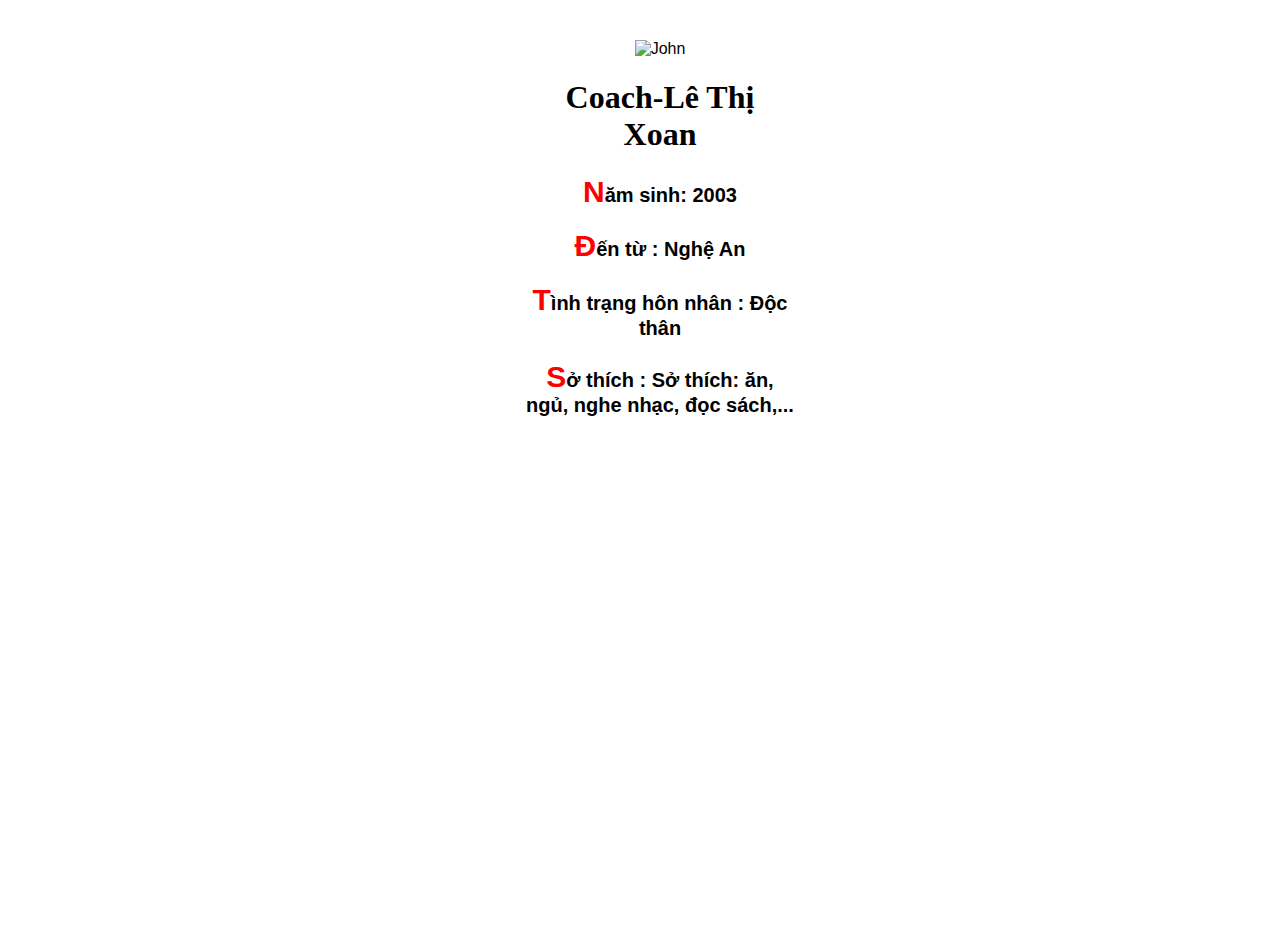
==== coach.html @ 26f44d52 "first commit" ====
<!DOCTYPE html>
<html>

<head>
    <title>Boss</title>
    <meta charset="utf-8">
    <link rel="stylesheet" href="style.css">
   

</head>

<body>
    <div class="container">
        <div class="card">
            <img src="https://scontent.fhan9-1.fna.fbcdn.net/v/t39.30808-6/256755015_414053237039845_3113570071167443867_n.jpg?_nc_cat=111&ccb=1-5&_nc_sid=09cbfe&_nc_ohc=RNkbeqS-Qs4AX-wfnDd&_nc_ht=scontent.fhan9-1.fna&oh=00_AT8tg_0Cl7oWJ08RIPkmlTip0xhkJChDH135uTeIHND9IQ&oe=61C3F89B" alt="John" style="width:100%">
            <div class="main">
            <h1>Coach-Lê Thị Xoan</h1>
            <p>Năm sinh: 2003</p>
            <p>Đến từ : Nghệ An</p>
            <p>Tình trạng hôn nhân : Độc thân</p>
            <p>Sở thích : Sở thích: ăn, ngủ, nghe nhạc, đọc sách,...</p>
            </div>
        </div>
    </div>
</body>

</html>
---- style.css ----
html,body{
    padding: 0; 
    margin: 0;
}
a{
    text-decoration: none;
}
.member{
    font-size: 25px;
    font-family: cursive;
}
.member .img{
    display: none;
}
body{
    
    background-position: center;
}
.logo1{
    width: 200px;
    height: 200px;
    position: absolute;
    top: 120px;
    left: -300px;
    border: 2px solid red ;
    box-shadow: 2px 2px 8px 8px rgb(0, 67, 121);
}
.logo2{
    width: 200px;
    height: 200px;
    position: absolute;
    top: 120px;
    right:-300px;
    border: 2px solid rgb(0, 67, 121);
    box-shadow: 2px 2px 8px 8px red;
}
.header{
    background-image: url(https://scontent.fhan9-1.fna.fbcdn.net/v/t39.30808-6/241063415_1555295848169900_2651440398691815427_n.jpg?_nc_cat=111&ccb=1-5&_nc_sid=e3f864&_nc_ohc=LglbXvXNfKAAX_Ip0Qi&_nc_ht=scontent.fhan9-1.fna&oh=00_AT-zOlGt6s0Ow6eaqlD6iRr1twZAVn2msX9TCq_Jlzkx2A&oe=61C307DE);
    width: 700px;
    height: 500px;
    margin: 0 auto;
    position: relative;
}
.header::before{
    content: "Hello! We are B120";
    font-size: 30px;
    position: absolute;
    color: white;
    font-family: cursive;
    top: 200px;
    left: 230px;
    
}
.header ul li{
    list-style: none;
}
.header ul li a:hover{
    color: red;
    font-weight: bold;
}
.teacher{
    position: absolute;
    left: 200px;
    top: -10px;
    font-size: 40px;
    font-weight: bold;
}
.teacher::first-letter{
    font-size: 50px;
    color: red;
}
.teacher:hover{
    font-size: 55px;
}
.teacher:hover .img{
    display: block;
    position: absolute;
    width: 270px;
    height: 270px;
    background-position: center;
    top: 135px;
    left: 30px;
    box-shadow: 2px 2px 8px 8px white;
}
.coach{
    position: absolute;
    left: 290px;
    top: 60px;
    font-size: 30;
    font-weight: bold;
}
.coach:hover .img{
    display: block;
    position: absolute;
    width: 270px;
    height: 270px;
    background-position: center;
    top: 65px;
    left: -65px;
    box-shadow: 2px 2px 8px 8px white;
}
.coach:hover{
    font-size: 45px;
}
.coach::first-letter{
    font-size: 40px;
    color: red;
}
.minh{
    position: absolute;
    top: 100px;
    left: 0;
}
.minh:hover .img{
    display: block;
    position: absolute;
    width: 270px;
    height: 270px;
    background-position: center;
    top: 25px;
    left: 225px;
    box-shadow: 2px 2px 8px 8px white;
}
.oanh{
    position: absolute;
    top: 200px;
    left: 0;
}
.oanh:hover .img{
    display: block;
    position: absolute;
    width: 270px;
    height: 270px;
    background-position: center;
    top: -75px;
    left: 225px;
    box-shadow: 2px 2px 8px 8px white;
}
.trang1{
    position: absolute;
    top: 300px;
    left: 0;
}
.trang1:hover .img{
    display: block;
    position: absolute;
    width: 270px;
    height: 270px;
    background-position: center;
    top: -175px;
    left: 225px;
    object-fit: cover;
    box-shadow: 2px 2px 8px 8px white;
}
.trang2{
    position: absolute;
    top: 100px;
    right:0;
}
.trang2:hover .img{
    display: block;
    position: absolute;
    width: 270px;
    height: 270px;
    object-fit: cover;
    background-position: center;
    top: 25px;
    right: 210px;
    box-shadow: 2px 2px 8px 8px white;
}
.thuy{
    position: absolute;
    top: 200px;
    right: 0;
}
.thuy:hover .img{
    display: block;
    position: absolute;
    width: 270px;
    height: 270px;
    background-position: center;
    top: -75px;
    right: 210px;
    box-shadow: 2px 2px 8px 8px white;
}
.hieu{
    position: absolute;
    top: 300px;
    right: 0;
}
.hieu:hover .img{
    display: block;
    position: absolute;
    width: 270px;
    height: 270px;
    background-position: center;
    top: -175px;
    right: 210px;
    box-shadow: 2px 2px 8px 8px white;
    object-fit: cover;
}

/* Boss */
h1{
    font-family: cursive;
}
.container {
    width: 100%;
    height: 100vh;
    border-radius: 5px;
    background-image: url(https://cdn.wallpapersafari.com/69/22/q28lNu.jpg);
    padding: 20px;
    margin: auto;
}
p{
    color: black;
    font-weight: bold;
    font-size: 20px;
}
p::first-letter{
    font-size: 30px;
    color: red;
}
h2 {
    text-align: center;
}
.card {
    box-shadow: 0 4px 8px 0 white;
    max-width: 300px;
    margin: auto;
    text-align: center;
    font-family: arial;
    padding: 20px;
}
.card img{
    width: 250px;
    height: 250px;
    object-fit: cover;
}
.main {
    padding: 0 16px;
}
 
.main::after {
    color: #000;ontent: "";
    clear: both;
    display: table;
}
 
.title {
    color: grey;
    font-size: 18px;
}
 
button {
    border: none;
    outline: 0;
    display: inline-block;
    padding: 8px;
    color: white;
    background-color: #000;
    text-align: center;
    cursor: pointer;
    width: 100%;
    font-size: 18px;
}
 
a {
    text-decoration: none;
    font-size: 22px;
    color: black;
}
 
button:hover, a:hover {
    opacity: 0.7;
}
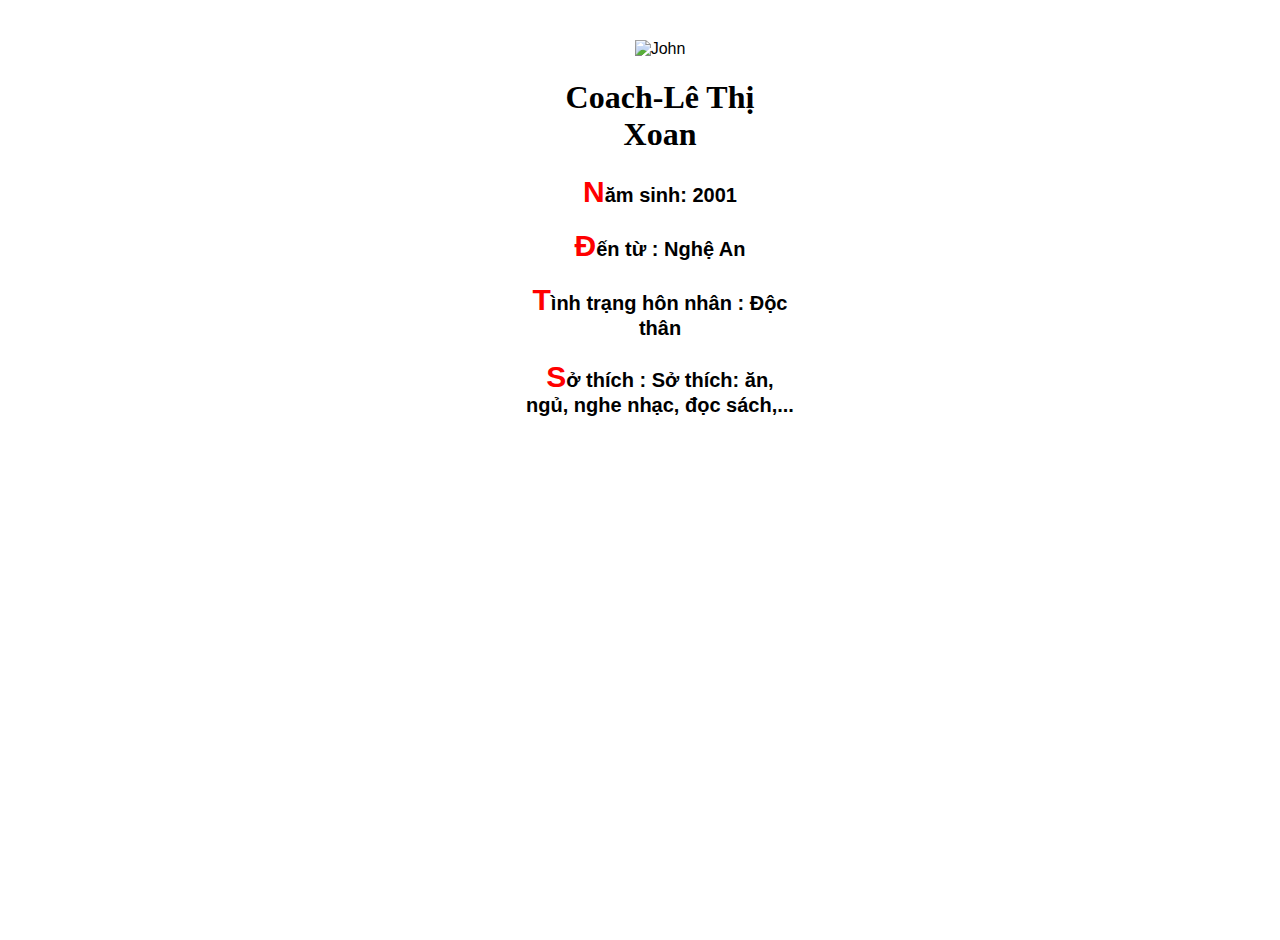
==== commit b0f7772f: "Update coach.html" ====
--- a/coach.html
+++ b/coach.html
@@ -15,7 +15,7 @@
             <img src="https://scontent.fhan9-1.fna.fbcdn.net/v/t39.30808-6/256755015_414053237039845_3113570071167443867_n.jpg?_nc_cat=111&ccb=1-5&_nc_sid=09cbfe&_nc_ohc=RNkbeqS-Qs4AX-wfnDd&_nc_ht=scontent.fhan9-1.fna&oh=00_AT8tg_0Cl7oWJ08RIPkmlTip0xhkJChDH135uTeIHND9IQ&oe=61C3F89B" alt="John" style="width:100%">
             <div class="main">
             <h1>Coach-Lê Thị Xoan</h1>
-            <p>Năm sinh: 2003</p>
+            <p>Năm sinh: 2001</p>
             <p>Đến từ : Nghệ An</p>
             <p>Tình trạng hôn nhân : Độc thân</p>
             <p>Sở thích : Sở thích: ăn, ngủ, nghe nhạc, đọc sách,...</p>
@@ -24,4 +24,4 @@
     </div>
 </body>
 
-</html>+</html>
